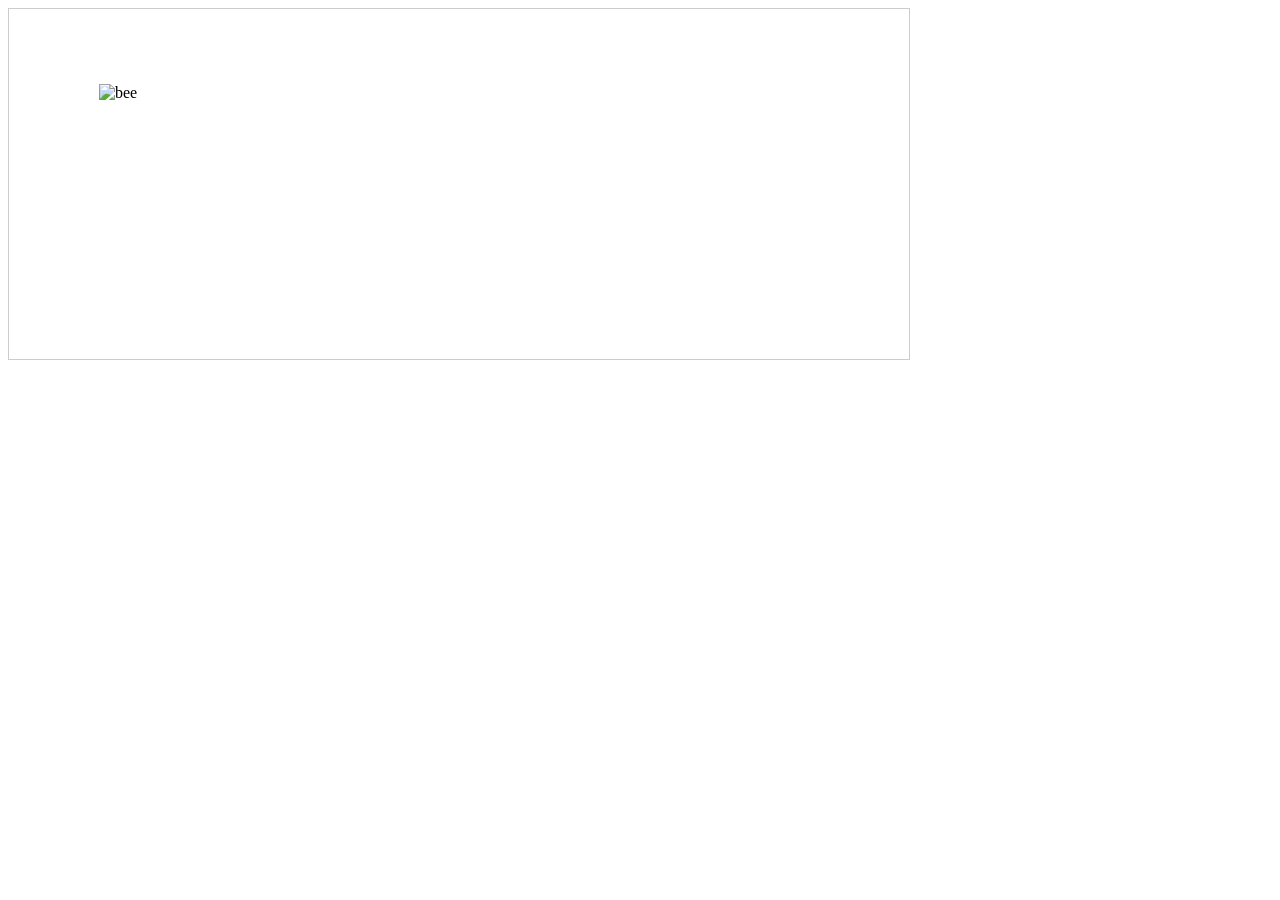
==== AdaezeMascot.html @ e3993002 "Create AdaezeMascot.html" ====
<!doctype html>
<html>
<head>
  <meta charset="utf-8" />
  <style>
    #stage {
      width: 900px;
      height: 350px;
      border: 1px solid #ccc;
      position: relative;
      overflow: hidden;
    }
    #bee {
      position: absolute;
      width: 140px;
      height: 140px;
      left: 0px;
      top: 80px;
      image-rendering: auto;
      transform-origin: center;
    }
  </style>
</head>
<body>
  <div id="stage">
    <img id="bee" src="bee1.png" alt="bee">
  </div>

  <script>
  const frames = ["bee1.png","bee2.png","bee3.png","bee3.png"];
  const bee = document.getElementById("bee");
  const stage = document.getElementById("stage");

  let fi = 0;
  let x = 0;
  let vx = 1.2;         // ✅ SLOWER movement (try 0.8–2.0)
  let t = 0;

  const flapEvery = 10; // ✅ SLOWER animation (bigger = slower). Try 10–16

  function loop() {
    // change flap frame slowly
    if (t % flapEvery === 0) {
      fi = (fi + 1) % frames.length;
      bee.src = frames[fi];
    }

    // move left-right slowly
    x += vx;
    const maxX = stage.clientWidth - bee.clientWidth;

    if (x <= 0) { x = 0; vx = Math.abs(vx); }
    if (x >= maxX) { x = maxX; vx = -Math.abs(vx); }

    // gentle float (also slow)
    const y = 80 + Math.sin(t * 0.05) * 10;

    bee.style.left = x + "px";
    bee.style.top = y + "px";

    // flip direction smoothly
    bee.style.transform = (vx >= 0) ? "scaleX(1)" : "scaleX(-1)";

    t++;
    requestAnimationFrame(loop);
  }

  loop();
</script>
</body>
</html>
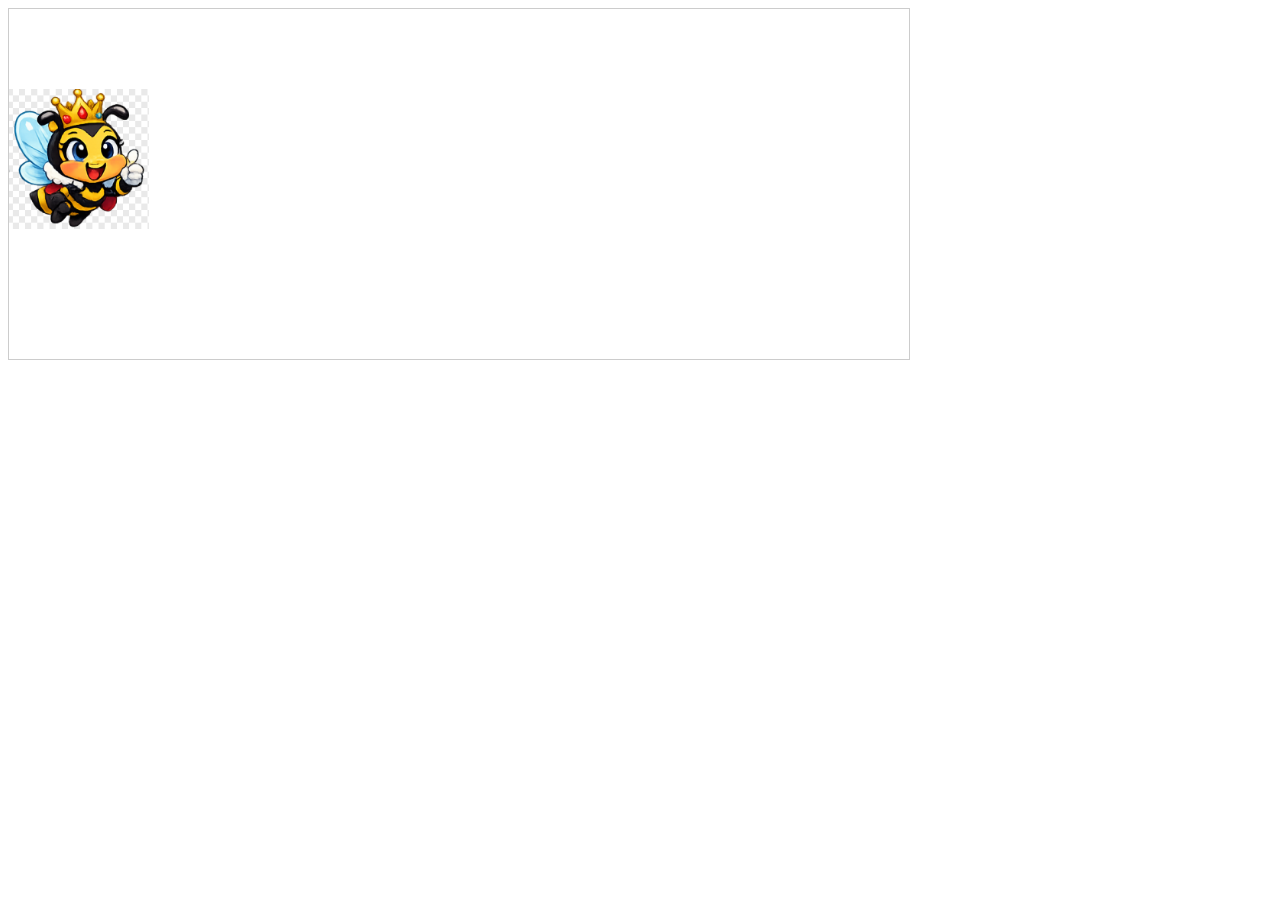
==== commit fa890742: "Simplify bee animation by removing movement logic Removed horizontal movement and gentle float logic" ====
--- a/AdaezeMascot.html
+++ b/AdaezeMascot.html
@@ -45,18 +45,7 @@
       bee.src = frames[fi];
     }
 
-    // move left-right slowly
-    x += vx;
-    const maxX = stage.clientWidth - bee.clientWidth;
-
-    if (x <= 0) { x = 0; vx = Math.abs(vx); }
-    if (x >= maxX) { x = maxX; vx = -Math.abs(vx); }
-
-    // gentle float (also slow)
-    const y = 80 + Math.sin(t * 0.05) * 10;
-
-    bee.style.left = x + "px";
-    bee.style.top = y + "px";
+    
 
     // flip direction smoothly
     bee.style.transform = (vx >= 0) ? "scaleX(1)" : "scaleX(-1)";
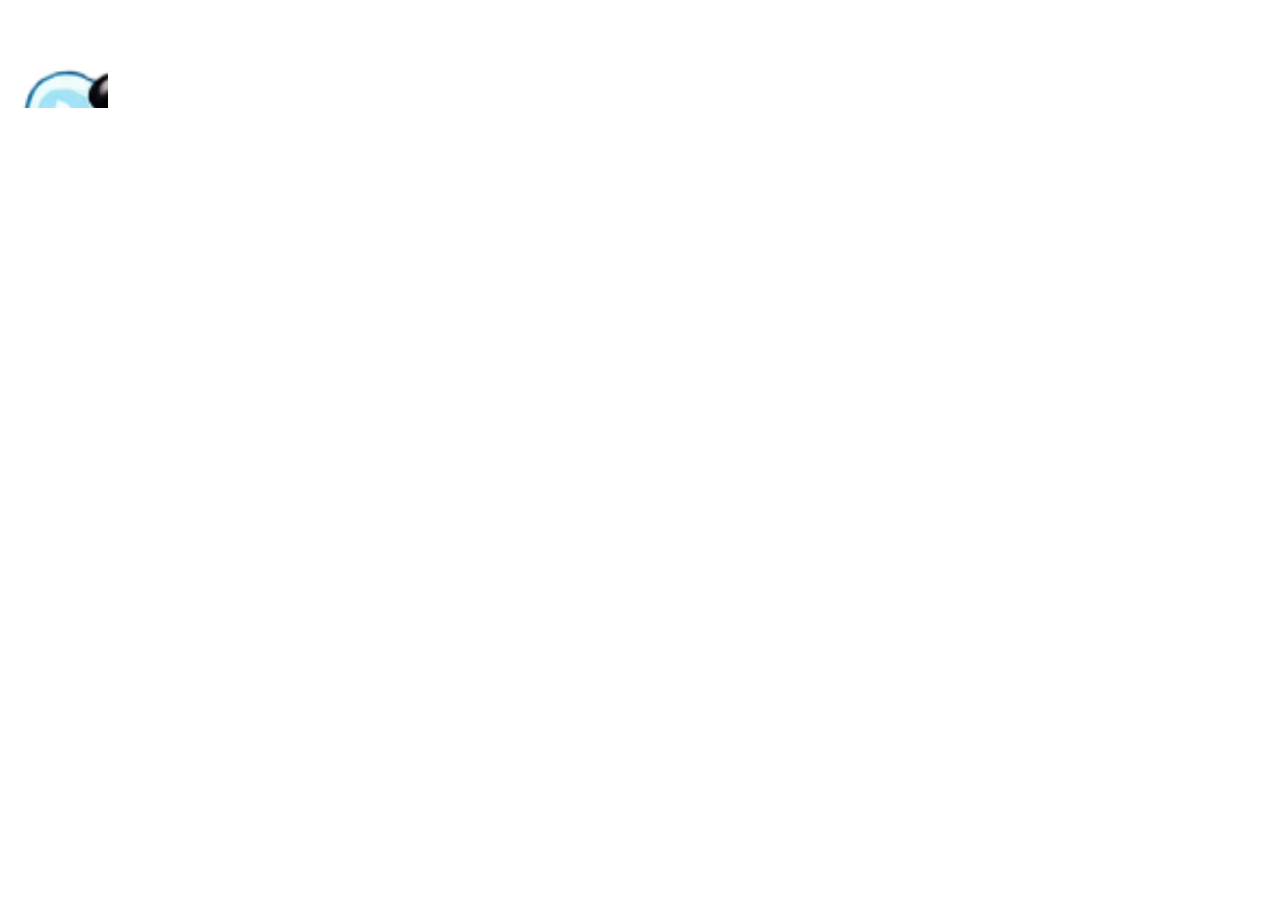
==== commit d77c5a14: "Update AdaezeMascot.html" ====
--- a/AdaezeMascot.html
+++ b/AdaezeMascot.html
@@ -4,20 +4,18 @@
   <meta charset="utf-8" />
   <style>
     #stage {
-      width: 900px;
-      height: 350px;
-      border: 1px solid #ccc;
+      width: 100px;
+      height: 100px;
       position: relative;
       overflow: hidden;
     }
     #bee {
       position: absolute;
-      width: 140px;
-      height: 140px;
-      left: 0px;
-      top: 80px;
+      width: 400px;
+      height: 400px;
       image-rendering: auto;
       transform-origin: center;
+      outline: none;
     }
   </style>
 </head>
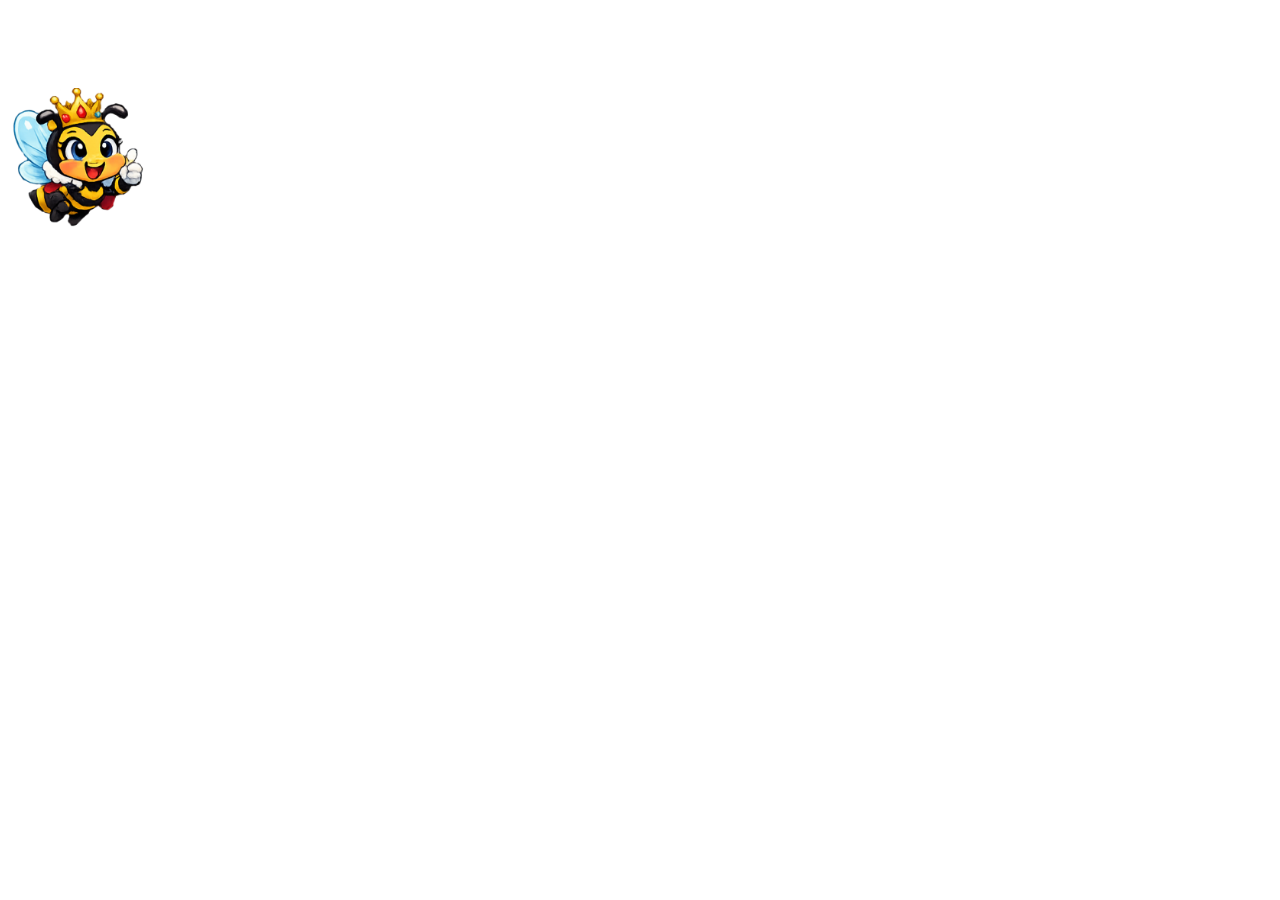
==== commit 61b2ce49: "Update AdaezeMascot.html" ====
--- a/AdaezeMascot.html
+++ b/AdaezeMascot.html
@@ -4,18 +4,21 @@
   <meta charset="utf-8" />
   <style>
     #stage {
-      width: 100px;
-      height: 100px;
+      width: 900px;
+      height: 350px;
       position: relative;
       overflow: hidden;
+      border: none;
     }
     #bee {
       position: absolute;
-      width: 400px;
-      height: 400px;
+      width: 140px;
+      height: 140px;
+      left: 0px;
+      top: 80px;
       image-rendering: auto;
       transform-origin: center;
-      outline: none;
+      border: none;
     }
   </style>
 </head>
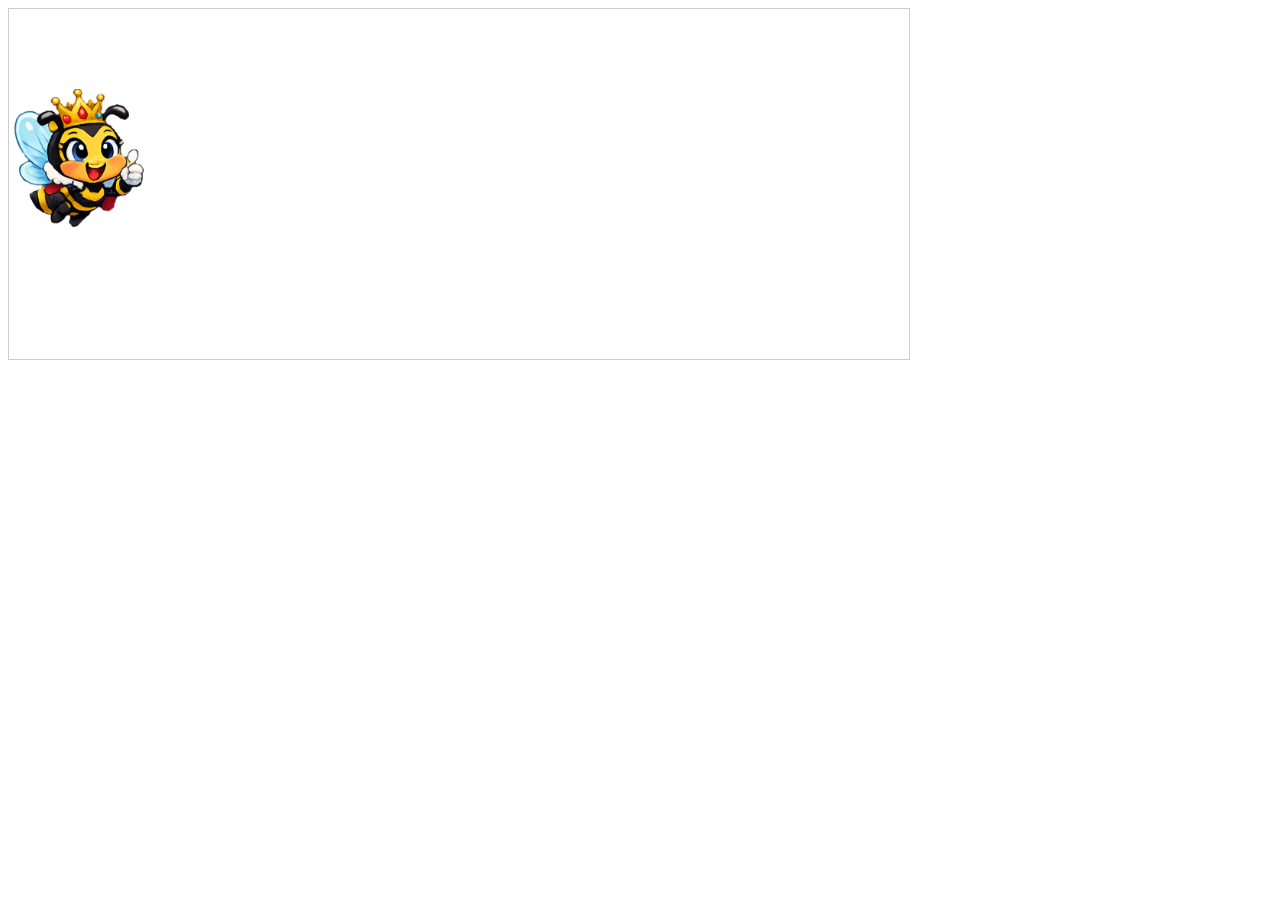
==== commit e829a6c8: "Update AdaezeMascot.html" ====
--- a/AdaezeMascot.html
+++ b/AdaezeMascot.html
@@ -6,9 +6,9 @@
     #stage {
       width: 900px;
       height: 350px;
+      border: 1px solid #ccc;
       position: relative;
       overflow: hidden;
-      border: none;
     }
     #bee {
       position: absolute;
@@ -18,7 +18,6 @@
       top: 80px;
       image-rendering: auto;
       transform-origin: center;
-      border: none;
     }
   </style>
 </head>
